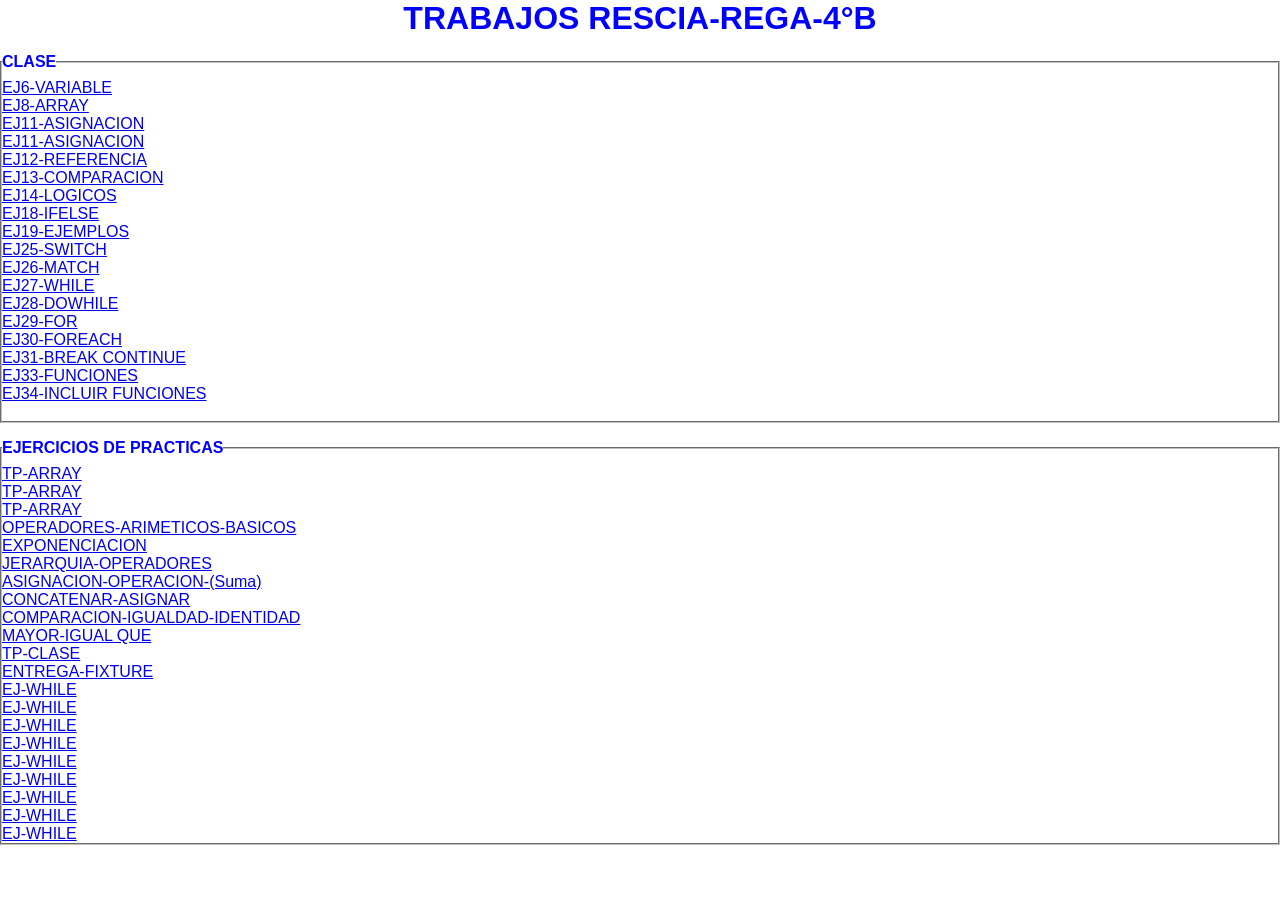
==== index.html @ 4ae8755c "Update index.html" ====
<!DOCTYPE html>
<html lang="en">
<head>
    <meta charset="UTF-8">
    <meta name="viewport" content="width=device-width, initial-scale=1.0">
    <title>Programacion</title>
    <link rel="stylesheet" href="Styles.css">
</head>
<body>
    <div> 
<h1>TRABAJOS RESCIA-REGA-4°B </h1>

</div>
    
<fieldset>
        <legend>CLASE</legend>
<ul>    
<li> <a href="https://regalucas-creator.github.io/Programacion-4-B/variables.php"> EJ6-VARIABLE</a> </li>
    <li> <a href="https://regalucas-creator.github.io/Programacion-4-B/array.php">EJ8-ARRAY</a> </li>
      <li> <a href="https://regalucas-creator.github.io/Programacion-4-B/operadores_asignaciones.php">EJ11-ASIGNACION</a> </li>
      <li> <a href="https://regalucas-creator.github.io/Programacion-4-B/operadores2.php">EJ11-ASIGNACION</a> </li>
    <li> <a href="https://regalucas-creator.github.io/Programacion-4-B/asignaciones_referencias.php">EJ12-REFERENCIA</a> </li>
    <li> <a href="https://regalucas-creator.github.io/Programacion-4-B/operadores_comparacion.php">EJ13-COMPARACION</a> </li>
        <li> <a href="https://regalucas-creator.github.io/Programacion-4-B/operadores_logicos.php">EJ14-LOGICOS</a> </li>

    <li> <a href="https://regalucas-creator.github.io/Programacion-4-B/if_else.php">EJ18-IFELSE</a> </li>
    <li> <a href="https://regalucas-creator.github.io/Programacion-4-B/ejemplos_else.php">EJ19-EJEMPLOS</a> </li>
    

    
    <li> <a href="https://regalucas-creator.github.io/Programacion-4-B/switch.php">EJ25-SWITCH</a> </li>
      <li> <a href="https://regalucas-creator.github.io/Programacion-4-B/match.php">EJ26-MATCH</a> </li>
    <li> <a href="https://regalucas-creator.github.io/Programacion-4-B/while.php">EJ27-WHILE</a> </li>
    <li> <a href="https://regalucas-creator.github.io/Programacion-4-B/do.while.php">EJ28-DOWHILE</a> </li>
    <li> <a href="https://regalucas-creator.github.io/Programacion-4-B/foreach29.php">EJ29-FOR</a> </li>
    <li> <a href="https://regalucas-creator.github.io/Programacion-4-B/foreach30.php">EJ30-FOREACH</a> </li>
    <li> <a href="https://regalucas-creator.github.io/Programacion-4-B/break_continue.php">EJ31-BREAK CONTINUE</a> </li>
    <li> <a href="https://regalucas-creator.github.io/Programacion-4-B/funciones33.php">EJ33-FUNCIONES</a> </li>
    <li> <a href="https://regalucas-creator.github.io/Programacion-4-B/incluirfunciones34.php">EJ34-INCLUIR FUNCIONES</a> </li>
    <br>
    </ul>
</fieldset>
    <fieldset>
    <legend>EJERCICIOS DE PRACTICAS</legend>
        <ul>    
    <li> <a href="https://regalucas-creator.github.io/Programacion-4-B/tp.php">TP-ARRAY</a> </li>
        <li> <a href="https://regalucas-creator.github.io/Programacion-4-B/tp2.php">TP-ARRAY</a> </li>
        <li> <a href="https://regalucas-creator.github.io/Programacion-4-B/tp3.php">TP-ARRAY</a> </li>

            <li> <a href="https://regalucas-creator.github.io/Programacion-4-B/ejercicio1.php">OPERADORES-ARIMETICOS-BASICOS</a> </li>
            <li> <a href="https://regalucas-creator.github.io/Programacion-4-B/ejercicio2.php">EXPONENCIACION</a> </li>
            <li> <a href="https://regalucas-creator.github.io/Programacion-4-B/ejercicio3.php">JERARQUIA-OPERADORES</a> </li>
            <li> <a href="https://regalucas-creator.github.io/Programacion-4-B/ejercicio4.php">ASIGNACION-OPERACION-(Suma)</a> </li>
            <li> <a href="https://regalucas-creator.github.io/Programacion-4-B/ejercicio5.php">CONCATENAR-ASIGNAR</a> </li>
            <li> <a href="https://regalucas-creator.github.io/Programacion-4-B/ejercicio6.php">COMPARACION-IGUALDAD-IDENTIDAD</a> </li>
            <li> <a href="https://regalucas-creator.github.io/Programacion-4-B/ejercicio7.php">MAYOR-IGUAL QUE</a> </li>

            <li> <a href="https://regalucas-creator.github.io/Programacion-4-B/tp_pares.php">TP-CLASE</a> </li>
             <li> <a href="https://regalucas-creator.github.io/Programacion-4-B/ejercicioenclase.php">ENTREGA-FIXTURE</a> </li>

            <li> <a href="https://regalucas-creator.github.io/Programacion-4-B/1while.php">EJ-WHILE</a> </li>
             <li> <a href="https://regalucas-creator.github.io/Programacion-4-B/2while.php">EJ-WHILE</a> </li>
             <li> <a href="https://regalucas-creator.github.io/Programacion-4-B/3while.php">EJ-WHILE</a> </li>
             <li> <a href="https://regalucas-creator.github.io/Programacion-4-B/4while.php">EJ-WHILE</a> </li>
             <li> <a href="https://regalucas-creator.github.io/Programacion-4-B/5while.php">EJ-WHILE</a> </li>
             <li> <a href="https://regalucas-creator.github.io/Programacion-4-B/6while.php">EJ-WHILE</a> </li>
             <li> <a href="https://regalucas-creator.github.io/Programacion-4-B/7while.php">EJ-WHILE</a> </li>
             <li> <a href="https://regalucas-creator.github.io/Programacion-4-B/8while.php">EJ-WHILE</a> </li>
             <li> <a href="https://regalucas-creator.github.io/Programacion-4-B/9while.php">EJ-WHILE</a> </li>



            
</ul>

        
</body>
</html>
---- Styles.css ----
* {
    margin: 0;
    padding: 0;
    box-sizing: border-box;
    background-color: white;
    font-family: Arial, sans-serif;
}

h1 {
    font-size: 2rem;
    color:blue;
    text-align: center;
    margin-bottom: 1rem;
}

fieldset {
    
    margin-bottom: 1rem;
    color: blue;
}

legend {
    font-weight: bold;
    margin-bottom: 0.5rem;
    
}
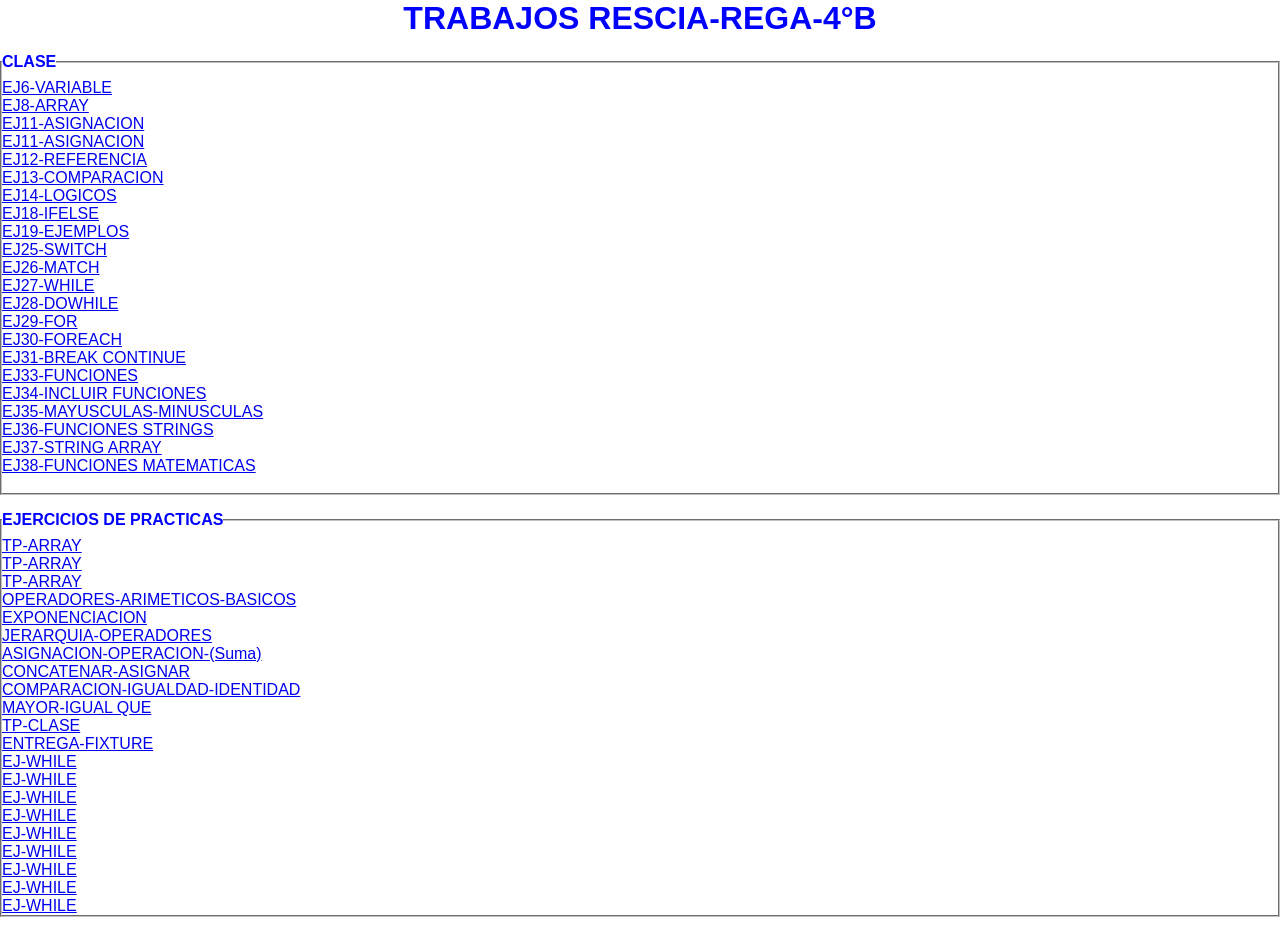
==== commit 2c90d981: "Update index.html" ====
--- a/index.html
+++ b/index.html
@@ -37,6 +37,10 @@
     <li> <a href="https://regalucas-creator.github.io/Programacion-4-B/break_continue.php">EJ31-BREAK CONTINUE</a> </li>
     <li> <a href="https://regalucas-creator.github.io/Programacion-4-B/funciones33.php">EJ33-FUNCIONES</a> </li>
     <li> <a href="https://regalucas-creator.github.io/Programacion-4-B/incluirfunciones34.php">EJ34-INCLUIR FUNCIONES</a> </li>
+    <li> <a href="https://regalucas-creator.github.io/Programacion-4-B/mayuscula&minuscula35.php">EJ35-MAYUSCULAS-MINUSCULAS</a> </li>
+    <li> <a href="https://regalucas-creator.github.io/Programacion-4-B/funciones_string36.php">EJ36-FUNCIONES STRINGS </a> </li>
+    <li> <a href="https://regalucas-creator.github.io/Programacion-4-B/string_array37.php">EJ37-STRING ARRAY </a> </li>
+    <li> <a href="https://regalucas-creator.github.io/Programacion-4-B/funcionesmatematicas38.php">EJ38-FUNCIONES MATEMATICAS </a> </li>
     <br>
     </ul>
 </fieldset>
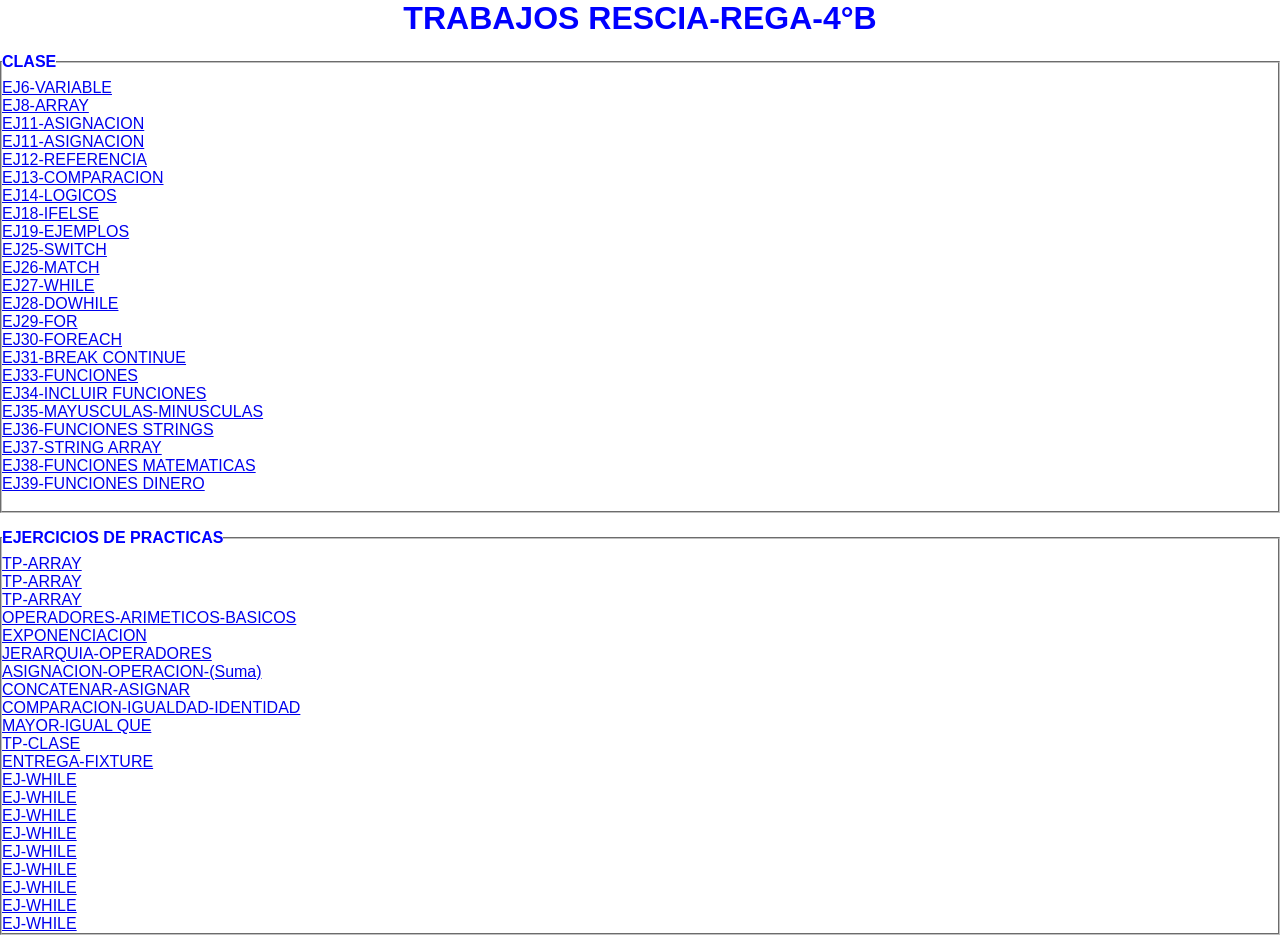
==== commit 44b6c933: "Update index.html" ====
--- a/index.html
+++ b/index.html
@@ -41,6 +41,7 @@
     <li> <a href="https://regalucas-creator.github.io/Programacion-4-B/funciones_string36.php">EJ36-FUNCIONES STRINGS </a> </li>
     <li> <a href="https://regalucas-creator.github.io/Programacion-4-B/string_array37.php">EJ37-STRING ARRAY </a> </li>
     <li> <a href="https://regalucas-creator.github.io/Programacion-4-B/funcionesmatematicas38.php">EJ38-FUNCIONES MATEMATICAS </a> </li>
+        <li> <a href="https://regalucas-creator.github.io/Programacion-4-B/ejercicio39.php">EJ39-FUNCIONES DINERO </a> </li>
     <br>
     </ul>
 </fieldset>
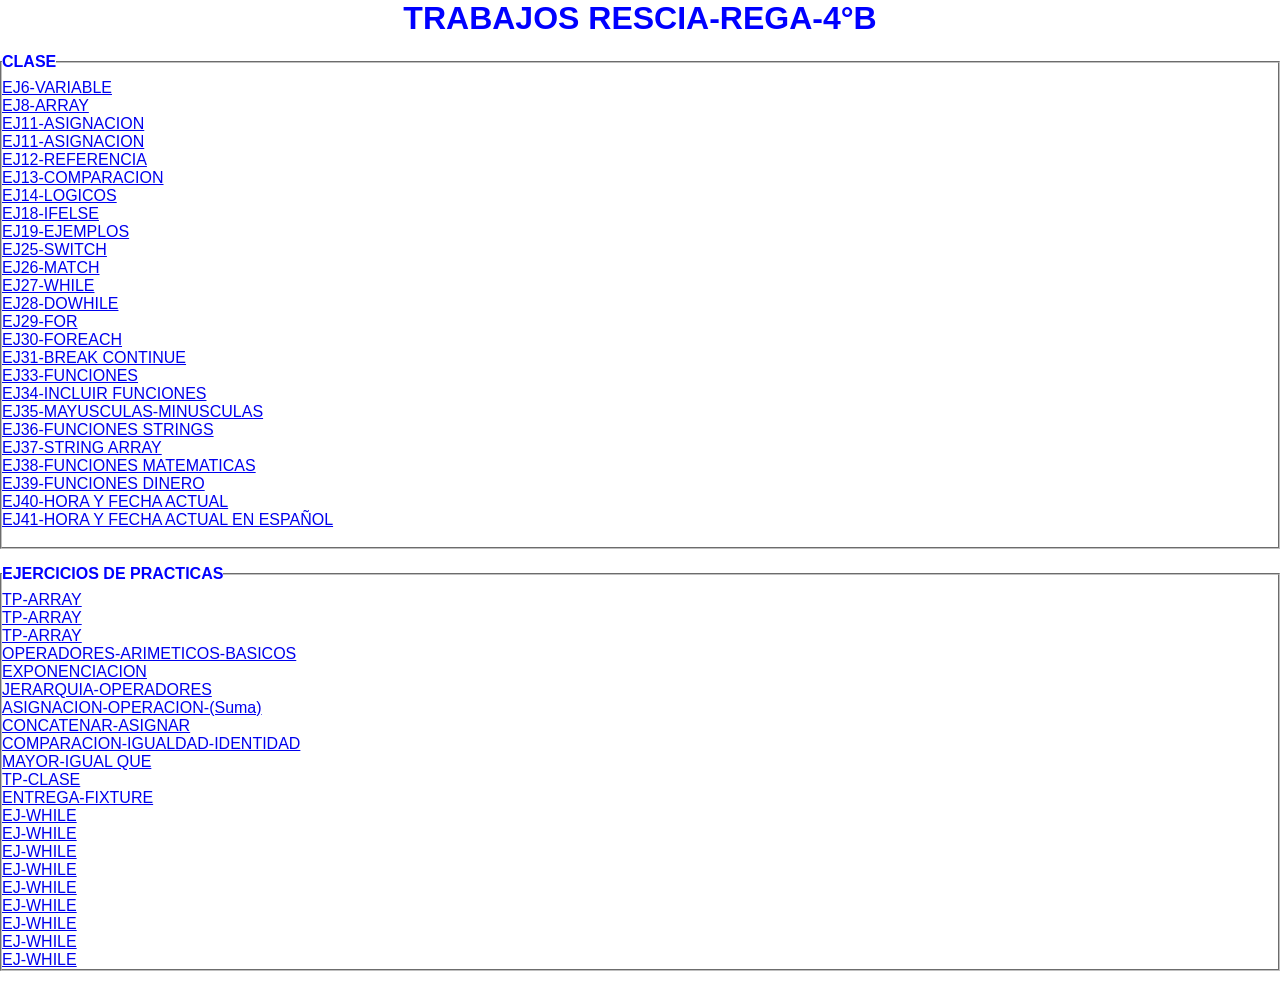
==== commit ab62de79: "Update index.html" ====
--- a/index.html
+++ b/index.html
@@ -42,6 +42,8 @@
     <li> <a href="https://regalucas-creator.github.io/Programacion-4-B/string_array37.php">EJ37-STRING ARRAY </a> </li>
     <li> <a href="https://regalucas-creator.github.io/Programacion-4-B/funcionesmatematicas38.php">EJ38-FUNCIONES MATEMATICAS </a> </li>
         <li> <a href="https://regalucas-creator.github.io/Programacion-4-B/ejercicio39.php">EJ39-FUNCIONES DINERO </a> </li>
+      <li> <a href="https://regalucas-creator.github.io/Programacion-4-B/ejercicio40.php">EJ40-HORA Y FECHA ACTUAL </a> </li>
+    <li> <a href="https://regalucas-creator.github.io/Programacion-4-B/fechaespañol_41.php">EJ41-HORA Y FECHA ACTUAL EN ESPAÑOL </a> </li>
     <br>
     </ul>
 </fieldset>
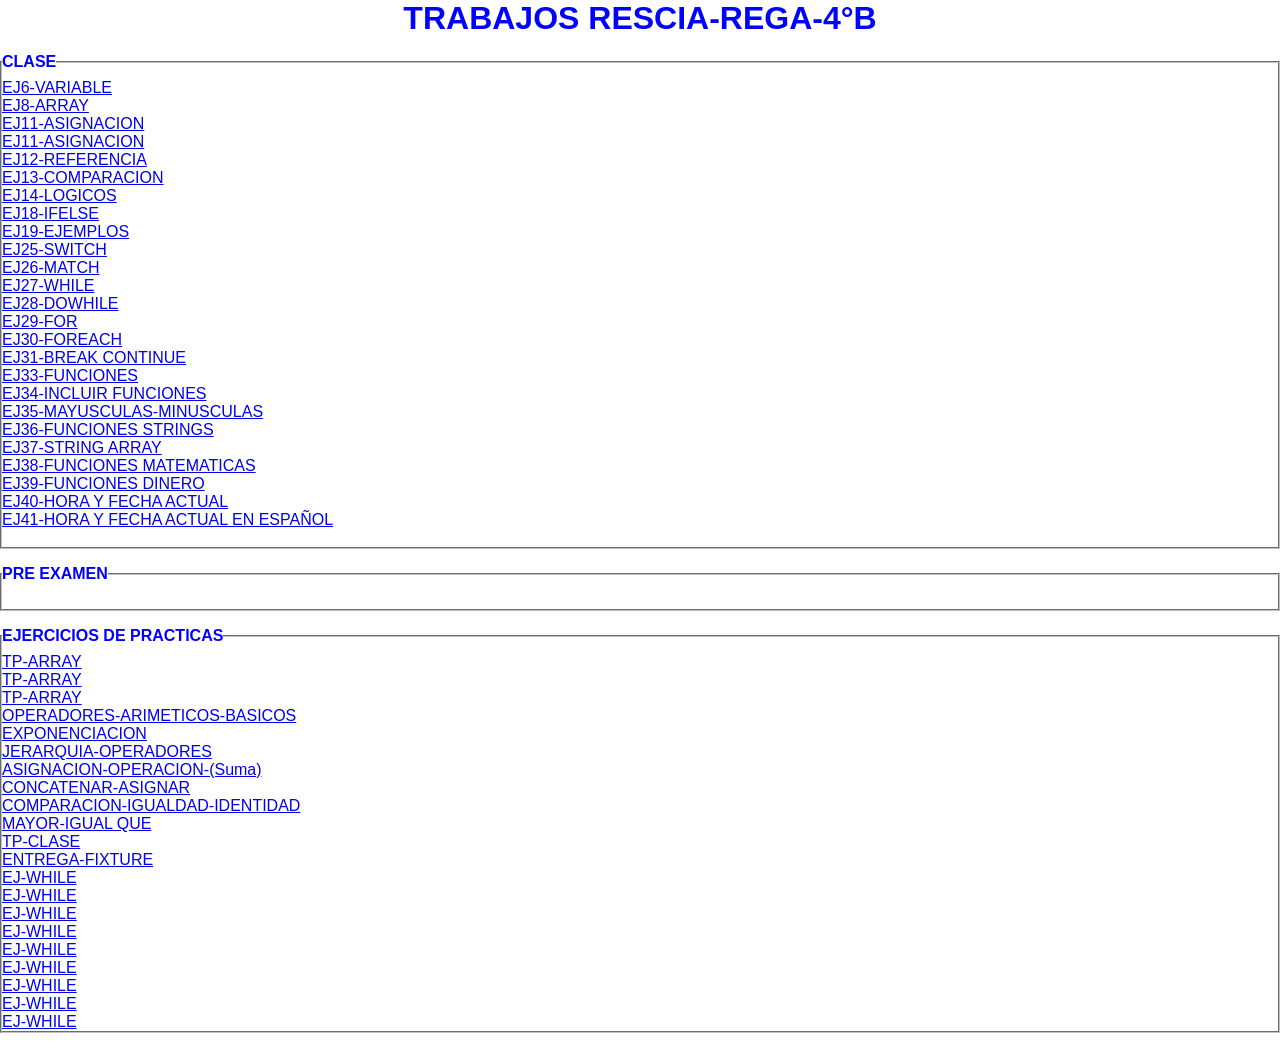
==== commit cd3de32d: "Update index.html" ====
--- a/index.html
+++ b/index.html
@@ -47,6 +47,17 @@
     <br>
     </ul>
 </fieldset>
+
+<fieldset>
+    <legend>PRE EXAMEN</legend>
+
+<ul>
+    <li><a href=""></a></li>
+</ul>
+
+</fieldset>
+
+    
     <fieldset>
     <legend>EJERCICIOS DE PRACTICAS</legend>
         <ul>    
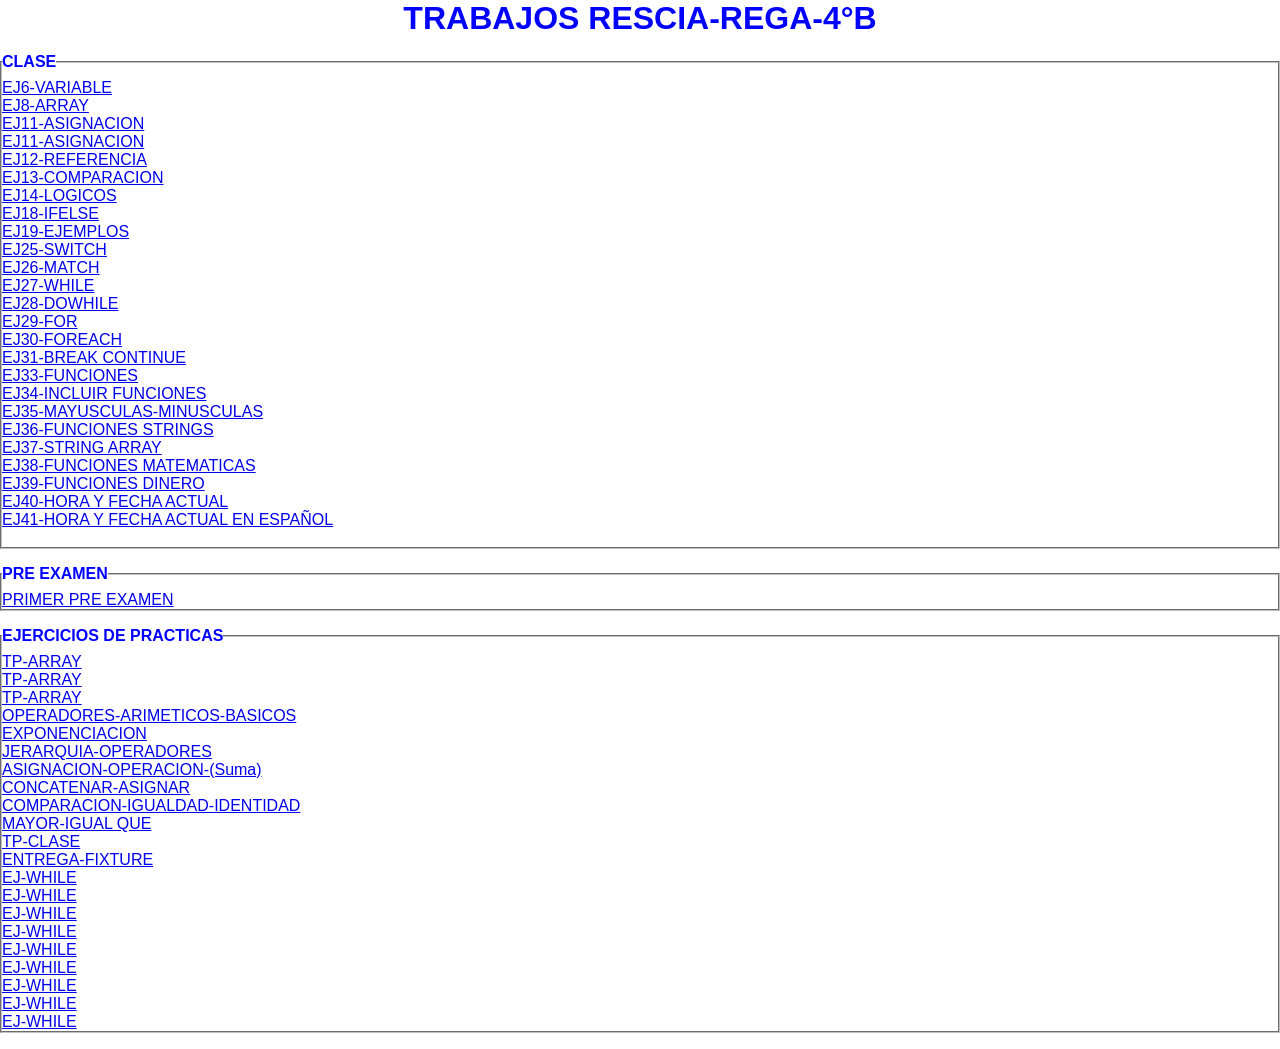
==== commit 2fc540f9: "Update index.html" ====
--- a/index.html
+++ b/index.html
@@ -52,7 +52,7 @@
     <legend>PRE EXAMEN</legend>
 
 <ul>
-    <li><a href=""></a></li>
+    <li><a href="https://regalucas-creator.github.io/Programacion-4-B/rega.txt">PRIMER PRE EXAMEN</a></li>
 </ul>
 
 </fieldset>
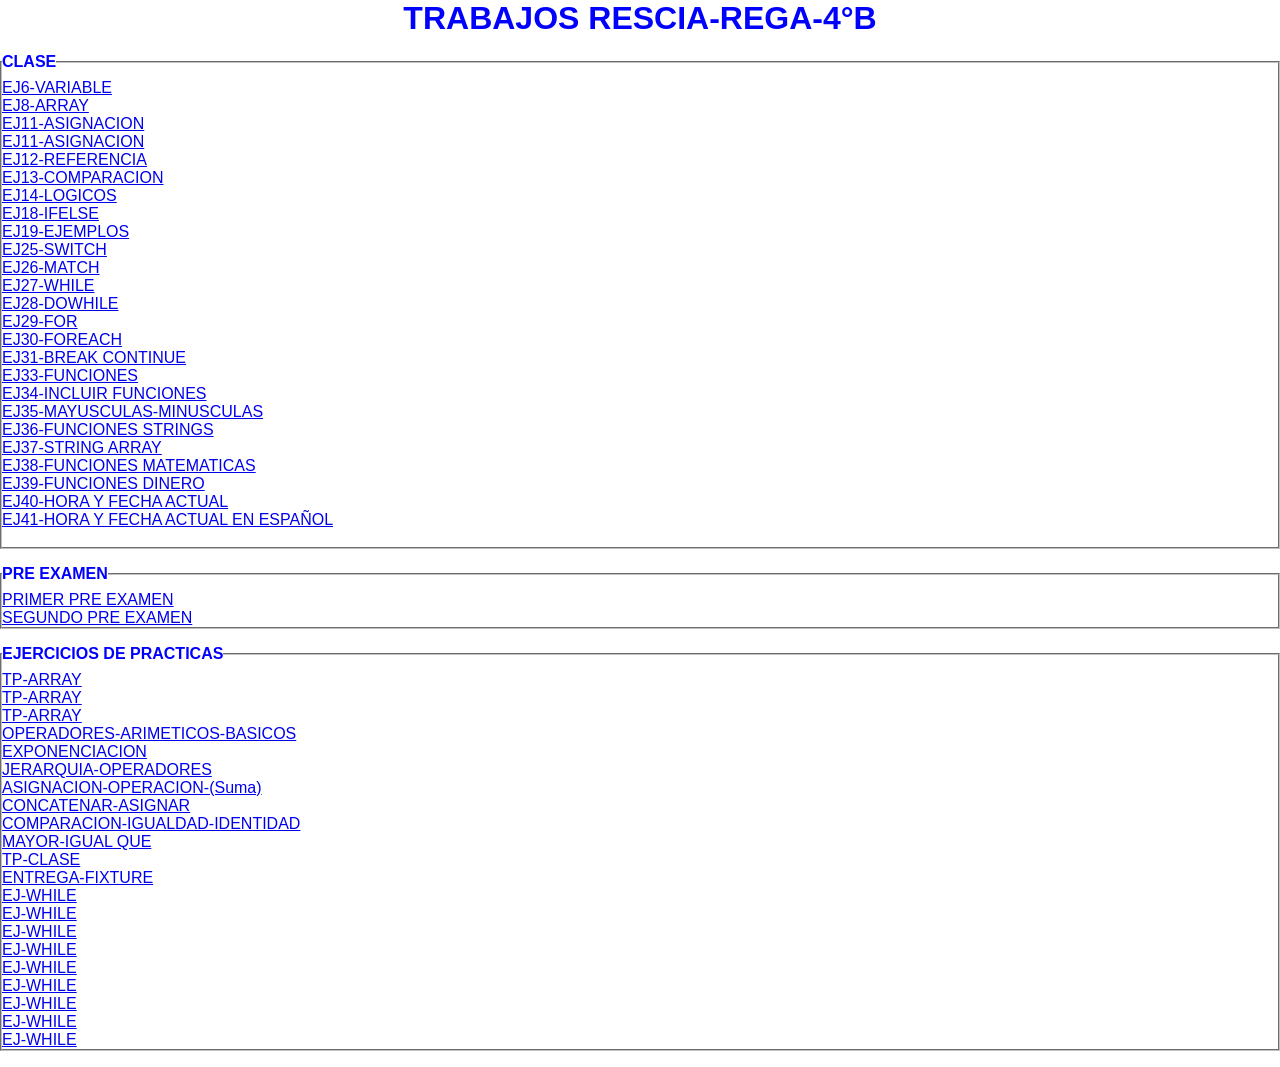
==== commit e4aa87bc: "Update index.html" ====
--- a/index.html
+++ b/index.html
@@ -53,6 +53,7 @@
 
 <ul>
     <li><a href="https://regalucas-creator.github.io/Programacion-4-B/rega.txt">PRIMER PRE EXAMEN</a></li>
+        <li><a href="https://regalucas-creator.github.io/Programacion-4-B/RESCIA-REGA.txt">SEGUNDO PRE EXAMEN</a></li>
 </ul>
 
 </fieldset>
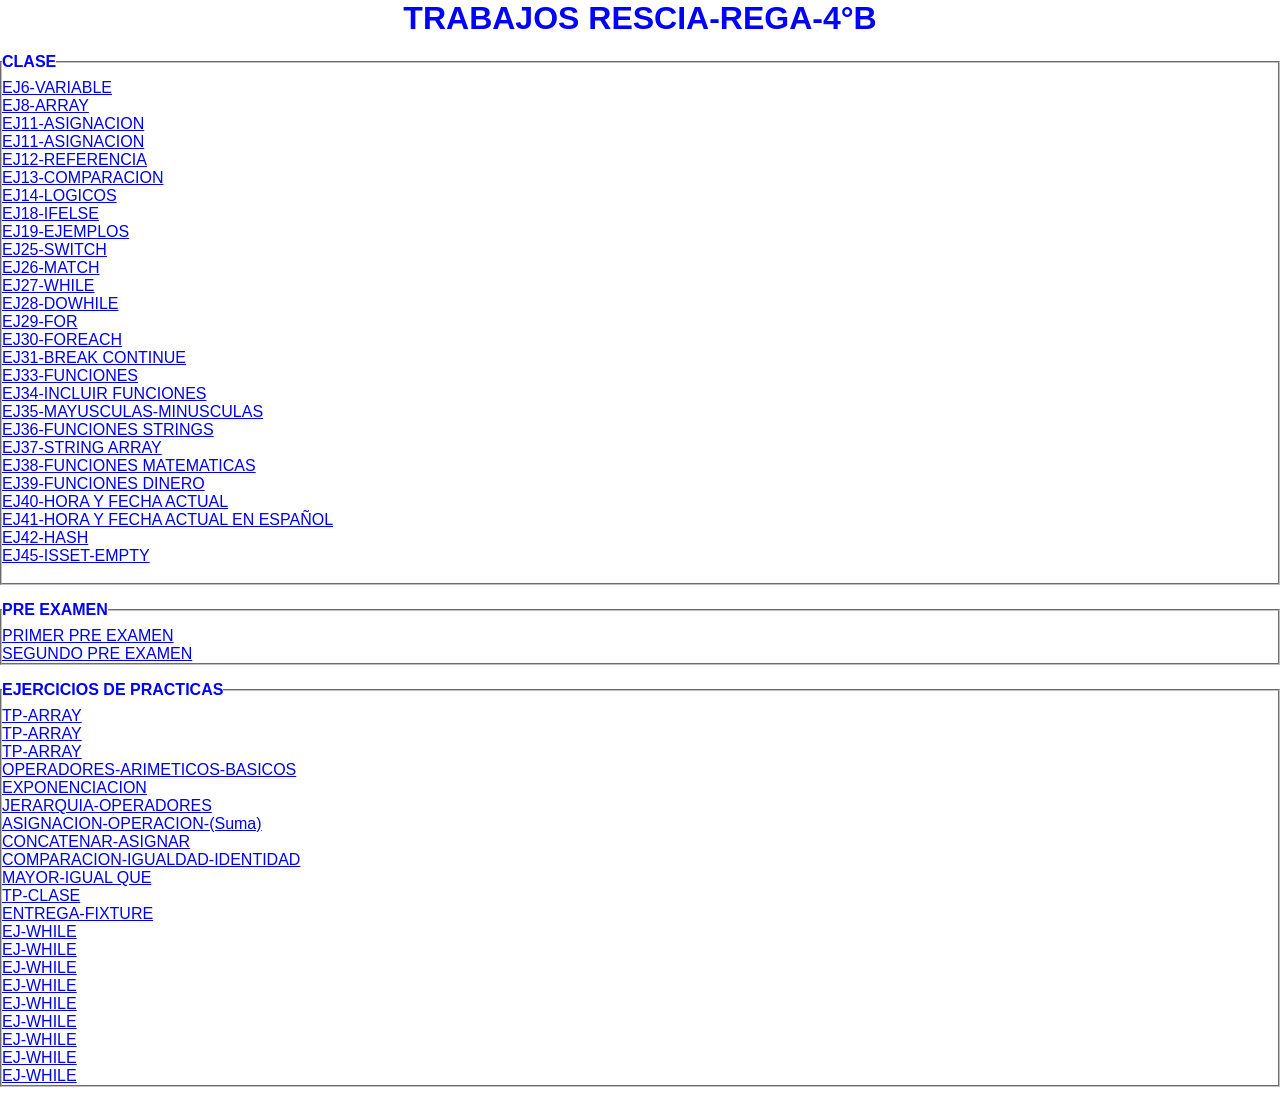
==== commit 7dec484d: "Update index.html" ====
--- a/index.html
+++ b/index.html
@@ -44,6 +44,9 @@
         <li> <a href="https://regalucas-creator.github.io/Programacion-4-B/ejercicio39.php">EJ39-FUNCIONES DINERO </a> </li>
       <li> <a href="https://regalucas-creator.github.io/Programacion-4-B/ejercicio40.php">EJ40-HORA Y FECHA ACTUAL </a> </li>
     <li> <a href="https://regalucas-creator.github.io/Programacion-4-B/fechaespañol_41.php">EJ41-HORA Y FECHA ACTUAL EN ESPAÑOL </a> </li>
+        <li> <a href="https://regalucas-creator.github.io/Programacion-4-B/hash.php">EJ42-HASH </a> </li>
+            <li> <a href="https://regalucas-creator.github.io/Programacion-4-B/isset.php">EJ45-ISSET-EMPTY </a> </li>
+
     <br>
     </ul>
 </fieldset>
